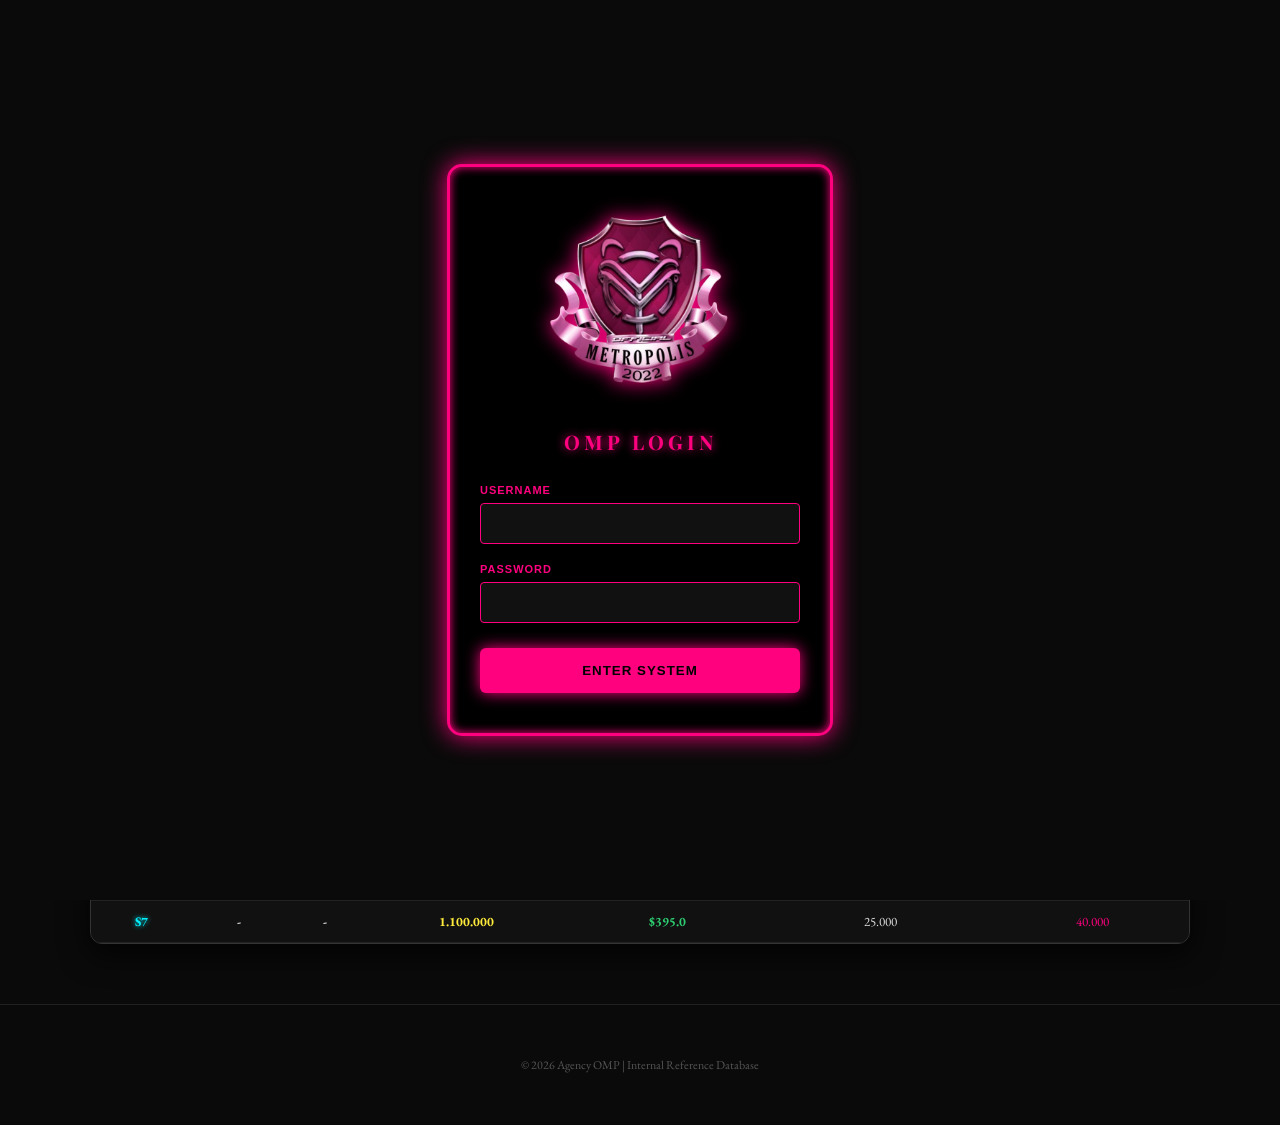
==== Database.html @ b2efff4b "Add files via upload" ====
<!DOCTYPE html>
<html lang="id">
<head>
  <meta charset="UTF-8">
  <meta name="viewport" content="width=device-width, initial-scale=1.0">
  <title>Database Gaji OMP</title>
  <link href="https://fonts.googleapis.com/css2?family=Playfair+Display:wght@700&family=EB+Garamond&display=swap" rel="stylesheet">
  
  <style>
    :root {
      --pink: #ff007f; /* Pink Neon Utama */
      --dark-bg: #0a0a0a; /* Hitam Pekat */
      --card-bg: #1a1a1a; /* Hitam Kartu */
      --text: #ffffff;
    }

    body {
      background: var(--dark-bg);
      color: var(--text);
      font-family: 'EB Garamond', serif;
      margin: 0;
      padding: 0;
    }

    /* --- Header dengan Logo Kiri & Kanan --- */
    header {
      padding: 30px 20px;
      text-align: center;
      background: linear-gradient(to bottom, #1a1a1a, #0a0a0a);
      border-bottom: 2px solid var(--pink);
      box-shadow: 0 4px 15px rgba(255, 0, 127, 0.3);
    }

    .header-content {
      display: flex;
      align-items: center;
      justify-content: center;
      gap: 20px; /* Jarak antara logo dan teks */
    }

    .side-logo {
      height: 60px; /* Ukuran logo samping */
      width: auto;
      filter: drop-shadow(0 0 8px var(--pink));
    }

    h1 { 
      font-family: 'Playfair Display', serif; 
      color: var(--pink); 
      margin: 0; 
      letter-spacing: 2px; 
      font-size: 28px; 
      text-shadow: 0 0 10px var(--pink);
    }

    .motto { font-style: italic; color: #888; margin-top: 10px; font-size: 14px; }

    nav {
      background: #111;
      padding: 12px 0;
      border-bottom: 1px solid #333;
      text-align: center;
      position: sticky;
      top: 0;
      z-index: 100;
    }

    .nav-inner a {
      color: #888;
      text-decoration: none;
      margin: 0 15px;
      text-transform: uppercase;
      font-size: 11px;
      letter-spacing: 1px;
      transition: 0.3s;
    }

    .nav-inner a:hover { color: var(--pink); }
    .nav-inner a.active { color: var(--pink); font-weight: bold; border-bottom: 1px solid var(--pink); }

    main { padding: 20px; max-width: 1100px; margin: auto; }

    .section-title {
      font-family: 'Playfair Display', serif;
      font-size: 24px;
      text-align: center;
      color: var(--pink);
      margin: 30px 0;
      text-transform: uppercase;
      text-shadow: 0 0 8px rgba(255, 0, 127, 0.4);
    }

    .table-wrapper {
      background: var(--card-bg);
      border-radius: 12px;
      border: 1px solid #333;
      overflow-x: auto;
      box-shadow: 0 10px 30px rgba(0,0,0,0.8);
    }

    table {
      width: 100%;
      border-collapse: collapse;
      font-size: 13px;
      text-align: center;
    }

    th {
      background: #000;
      color: var(--pink);
      padding: 15px 5px;
      text-transform: uppercase;
      font-size: 11px;
      border-bottom: 2px solid var(--pink);
    }

    td {
      padding: 12px 5px;
      border-bottom: 1px solid #222;
      color: #ddd;
    }

    tr:nth-child(even) { background: #111; }
    tr:hover { background: #1a000a; } 
    
    .lvl-bold { font-weight: bold; color: #00f2ff; text-shadow: 0 0 5px #00f2ff; }
    .dur-box { color: #fff; font-weight: bold; }
    .koin-bold { color: #ffeb3b; font-weight: bold; }
    .usd-highlight { color: #2ecc71; font-weight: bold; }

    footer { text-align: center; padding: 40px; color: #555; font-size: 12px; border-top: 1px solid #222; margin-top: 40px; }

    /* Responsif Mobile */
    @media (max-width: 600px) {
      .header-content { gap: 10px; }
      .side-logo { height: 40px; }
      h1 { font-size: 20px; }
    }
  </style>
  
  <script src="auth.js"></script>
</head>
<body>

  <header>
    <div class="header-content">
      <img src="logo.png" alt="Logo" class="side-logo">
      
      <h1>AGENCY OMP</h1>
      
      <img src="logo.png" alt="Logo" class="side-logo">
    </div>
    <div class="motto">"Owner - Momo OMP"</div>
  </header>

  <nav>
    <div class="nav-inner">
      <a href="index.html">Salary Calculator</a>
      <a href="Database.html" class="active">Database Gaji</a>
      <a href="event.html">Special Send</a>
      <a href="support.html">Contact Support</a>
    </div>
  </nav>

  <main>
    <div class="section-title">Reference: Target & Valid Duration</div>

    <div class="table-wrapper">
      <table>
        <thead>
          <tr>
            <th>Level</th>
            <th>Hari</th>
            <th>Jam</th>
            <th>Target Koin</th>
            <th>Gaji Host ($)</th>
            <th>Bonus Agency</th>
            <th>Bonus YoYo</th>
          </tr>
        </thead>
        <tbody id="masterTableBody"></tbody>
      </table>
    </div>
  </main>

  <footer>
    <p>&copy; 2026 Agency OMP | Internal Reference Database</p>
  </footer>

  <script>
    const DATA_MASTER = [
        {lvl:"A", h:8, j:16, t:"5.000", usd:"2.5", bAF:"-", bY:"-"},
        {lvl:"B", h:8, j:16, t:"8.000", usd:"4.0", bAF:"-", bY:"-"},
        {lvl:"C", h:8, j:16, t:"13.000", usd:"6.5", bAF:"-", bY:"-"},
        {lvl:"D", h:8, j:16, t:"19.000", usd:"9.4", bAF:"-", bY:"-"},
        {lvl:"E", h:8, j:16, t:"27.000", usd:"13.2", bAF:"-", bY:"-"},
        {lvl:"F", h:8, j:16, t:"37.000", usd:"18.0", bAF:"-", bY:"-"},
        {lvl:"G", h:8, j:16, t:"52.000", usd:"25.1", bAF:"-", bY:"-"},
        {lvl:"H", h:8, j:16, t:"67.000", usd:"32.1", bAF:"-", bY:"-"},
        {lvl:"I", h:8, j:16, t:"88.000", usd:"42.0", bAF:"750", bY:"-"},
        {lvl:"J", h:15, j:30, t:"110.350", usd:"52.1", bAF:"1.500", bY:"-"},
        {lvl:"K", h:15, j:30, t:"135.000", usd:"63.0", bAF:"1.800", bY:"-"},
        {lvl:"M", h:"-", j:"-", t:"195.000", usd:"89.0", bAF:"2.300", bY:"500"},
        {lvl:"S1", h:"-", j:"-", t:"400.000", usd:"168.0", bAF:"6.000", bY:"5.000"},
        {lvl:"S7", h:"-", j:"-", t:"1.100.000", usd:"395.0", bAF:"25.000", bY:"40.000"}
    ];

    const tableBody = document.getElementById('masterTableBody');
    tableBody.innerHTML = DATA_MASTER.map(d => `
      <tr>
        <td class="lvl-bold">${d.lvl}</td>
        <td class="dur-box">${d.h}</td>
        <td class="dur-box">${d.j}</td>
        <td class="koin-bold">${d.t}</td>
        <td class="usd-highlight">$${d.usd}</td>
        <td>${d.bAF}</td>
        <td style="color:var(--pink)">${d.bY}</td>
      </tr>
    `).join('');
  </script>
</body>
</html>
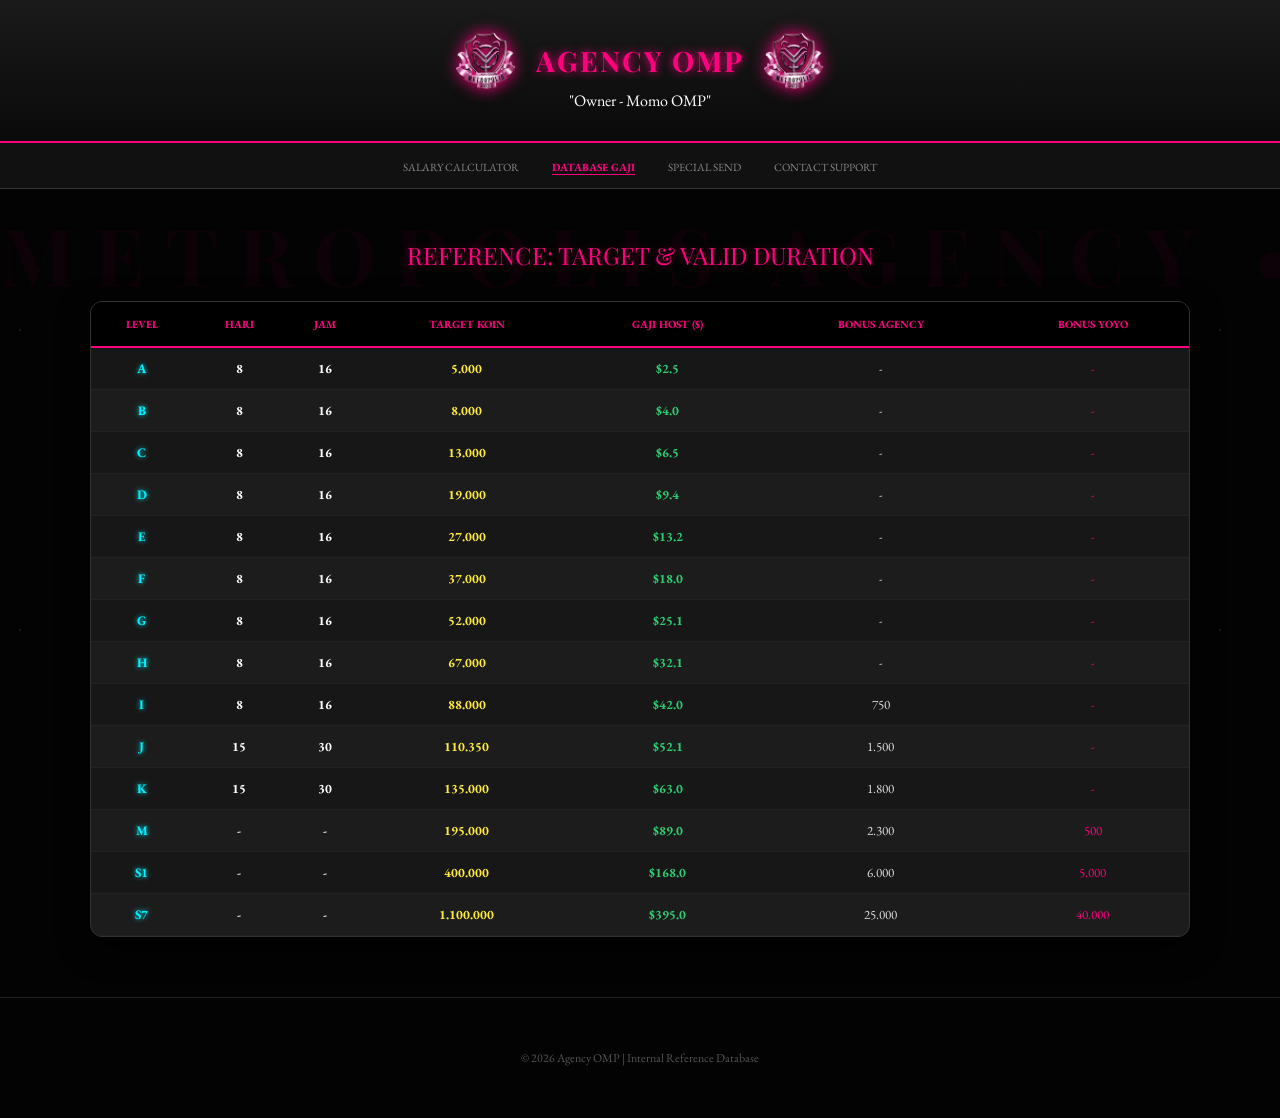
==== commit 7889920f: "Update Database.html" ====
--- a/Database.html
+++ b/Database.html
@@ -1,222 +1,235 @@
 <!DOCTYPE html>
 <html lang="id">
 <head>
-  <meta charset="UTF-8">
-  <meta name="viewport" content="width=device-width, initial-scale=1.0">
-  <title>Database Gaji OMP</title>
-  <link href="https://fonts.googleapis.com/css2?family=Playfair+Display:wght@700&family=EB+Garamond&display=swap" rel="stylesheet">
-  
-  <style>
-    :root {
-      --pink: #ff007f; /* Pink Neon Utama */
-      --dark-bg: #0a0a0a; /* Hitam Pekat */
-      --card-bg: #1a1a1a; /* Hitam Kartu */
-      --text: #ffffff;
-    }
-
-    body {
-      background: var(--dark-bg);
-      color: var(--text);
-      font-family: 'EB Garamond', serif;
-      margin: 0;
-      padding: 0;
-    }
-
-    /* --- Header dengan Logo Kiri & Kanan --- */
-    header {
-      padding: 30px 20px;
-      text-align: center;
-      background: linear-gradient(to bottom, #1a1a1a, #0a0a0a);
-      border-bottom: 2px solid var(--pink);
-      box-shadow: 0 4px 15px rgba(255, 0, 127, 0.3);
-    }
-
-    .header-content {
-      display: flex;
-      align-items: center;
-      justify-content: center;
-      gap: 20px; /* Jarak antara logo dan teks */
-    }
-
-    .side-logo {
-      height: 60px; /* Ukuran logo samping */
-      width: auto;
-      filter: drop-shadow(0 0 8px var(--pink));
-    }
-
-    h1 { 
-      font-family: 'Playfair Display', serif; 
-      color: var(--pink); 
-      margin: 0; 
-      letter-spacing: 2px; 
-      font-size: 28px; 
-      text-shadow: 0 0 10px var(--pink);
-    }
-
-    .motto { font-style: italic; color: #888; margin-top: 10px; font-size: 14px; }
-
-    nav {
-      background: #111;
-      padding: 12px 0;
-      border-bottom: 1px solid #333;
-      text-align: center;
-      position: sticky;
-      top: 0;
-      z-index: 100;
-    }
-
-    .nav-inner a {
-      color: #888;
-      text-decoration: none;
-      margin: 0 15px;
-      text-transform: uppercase;
-      font-size: 11px;
-      letter-spacing: 1px;
-      transition: 0.3s;
-    }
-
-    .nav-inner a:hover { color: var(--pink); }
-    .nav-inner a.active { color: var(--pink); font-weight: bold; border-bottom: 1px solid var(--pink); }
-
-    main { padding: 20px; max-width: 1100px; margin: auto; }
-
-    .section-title {
-      font-family: 'Playfair Display', serif;
-      font-size: 24px;
-      text-align: center;
-      color: var(--pink);
-      margin: 30px 0;
-      text-transform: uppercase;
-      text-shadow: 0 0 8px rgba(255, 0, 127, 0.4);
-    }
-
-    .table-wrapper {
-      background: var(--card-bg);
-      border-radius: 12px;
-      border: 1px solid #333;
-      overflow-x: auto;
-      box-shadow: 0 10px 30px rgba(0,0,0,0.8);
-    }
-
-    table {
-      width: 100%;
-      border-collapse: collapse;
-      font-size: 13px;
-      text-align: center;
-    }
-
-    th {
-      background: #000;
-      color: var(--pink);
-      padding: 15px 5px;
-      text-transform: uppercase;
-      font-size: 11px;
-      border-bottom: 2px solid var(--pink);
-    }
-
-    td {
-      padding: 12px 5px;
-      border-bottom: 1px solid #222;
-      color: #ddd;
-    }
-
-    tr:nth-child(even) { background: #111; }
-    tr:hover { background: #1a000a; } 
+    <meta charset="UTF-8">
+    <meta name="viewport" content="width=device-width, initial-scale=1.0">
+    <title>Database Gaji OMP</title>
+    <link href="https://fonts.googleapis.com/css2?family=Playfair+Display:wght@700&family=EB+Garamond&display=swap" rel="stylesheet">
     
-    .lvl-bold { font-weight: bold; color: #00f2ff; text-shadow: 0 0 5px #00f2ff; }
-    .dur-box { color: #fff; font-weight: bold; }
-    .koin-bold { color: #ffeb3b; font-weight: bold; }
-    .usd-highlight { color: #2ecc71; font-weight: bold; }
-
-    footer { text-align: center; padding: 40px; color: #555; font-size: 12px; border-top: 1px solid #222; margin-top: 40px; }
-
-    /* Responsif Mobile */
-    @media (max-width: 600px) {
-      .header-content { gap: 10px; }
-      .side-logo { height: 40px; }
-      h1 { font-size: 20px; }
-    }
-  </style>
-  
-  <script src="auth.js"></script>
+    <style>
+        :root {
+            --pink: #ff007f; /* Pink Neon Utama */
+            --dark-bg: #030303; /* Hitam Pekat */
+            --card-bg: rgba(26, 26, 26, 0.9); /* Hitam Kartu Transparan */
+            --text: #ffffff;
+            --neon-shadow: 0 0 10px rgba(255, 0, 127, 0.5);
+        }
+
+        body {
+            background: var(--dark-bg);
+            color: var(--text);
+            font-family: 'EB Garamond', serif;
+            margin: 0;
+            padding: 0;
+            overflow-x: hidden;
+            position: relative;
+        }
+
+        /* ═══ EFEK ANIMASI LATAR BELAKANG ═══ */
+        
+        /* 1. Teks Berjalan Metropolis Agency */
+        .bg-marquee {
+            position: fixed;
+            top: 200px;
+            left: 0;
+            width: 100%;
+            white-space: nowrap;
+            font-size: 80px;
+            font-family: 'Playfair Display', serif;
+            font-weight: bold;
+            color: rgba(255, 0, 127, 0.04);
+            text-transform: uppercase;
+            letter-spacing: 20px;
+            pointer-events: none;
+            z-index: -2;
+            animation: move-text 40s linear infinite;
+        }
+
+        @keyframes move-text {
+            0% { transform: translateX(100%); }
+            100% { transform: translateX(-100%); }
+        }
+
+        /* 2. Hujan Bintang Bergerak */
+        body::before {
+            content: "";
+            position: fixed;
+            top: 0; left: 0; width: 100%; height: 100%;
+            background: 
+                radial-gradient(1px 1px at 20px 30px, #fff, rgba(0,0,0,0)),
+                radial-gradient(1.5px 1.5px at 100px 150px, var(--pink), rgba(0,0,0,0)),
+                radial-gradient(1px 1px at 200px 100px, #fff, rgba(0,0,0,0));
+            background-size: 300px 300px;
+            z-index: -1;
+            animation: stars-falling 25s linear infinite;
+            opacity: 0.3;
+        }
+
+        @keyframes stars-falling {
+            from { transform: translateY(0); }
+            to { transform: translateY(1000px); }
+        }
+
+        /* ═══ HEADER & NAV ═══ */
+        header {
+            padding: 30px 20px;
+            text-align: center;
+            background: linear-gradient(to bottom, #1a1a1a, #0a0a0a);
+            border-bottom: 2px solid var(--pink);
+            box-shadow: 0 4px 15px rgba(255, 0, 127, 0.3);
+            position: relative; z-index: 10;
+        }
+
+        .header-content { display: flex; align-items: center; justify-content: center; gap: 20px; }
+        .side-logo { height: 60px; filter: drop-shadow(0 0 8px var(--pink)); }
+        h1 { font-family: 'Playfair Display', serif; color: var(--pink); margin: 0; letter-spacing: 2px; font-size: 28px; text-shadow: 0 0 10px var(--pink); }
+
+        nav { background: #111; padding: 12px 0; border-bottom: 1px solid #333; text-align: center; position: sticky; top: 0; z-index: 100; }
+        .nav-inner a { color: #888; text-decoration: none; margin: 0 15px; text-transform: uppercase; font-size: 11px; transition: 0.3s; }
+        .nav-inner a:hover, .nav-inner a.active { color: var(--pink); font-weight: bold; border-bottom: 1px solid var(--pink); }
+
+        /* ═══ MAIN CONTENT ═══ */
+        main { padding: 20px; max-width: 1100px; margin: auto; position: relative; z-index: 5; }
+
+        .section-title {
+            font-family: 'Playfair Display', serif;
+            font-size: 24px;
+            text-align: center;
+            color: var(--pink);
+            margin: 30px 0;
+            text-transform: uppercase;
+            text-shadow: 0 0 8px rgba(255, 0, 127, 0.4);
+        }
+
+        .table-wrapper {
+            background: var(--card-bg);
+            border-radius: 12px;
+            border: 1px solid #333;
+            overflow-x: auto;
+            box-shadow: 0 10px 30px rgba(0,0,0,0.8);
+            backdrop-filter: blur(8px);
+        }
+
+        table { width: 100%; border-collapse: collapse; font-size: 13px; text-align: center; }
+
+        th {
+            background: #000;
+            color: var(--pink);
+            padding: 15px 5px;
+            text-transform: uppercase;
+            font-size: 11px;
+            border-bottom: 2px solid var(--pink);
+        }
+
+        td {
+            padding: 12px 5px;
+            border-bottom: 1px solid #222;
+            color: #ddd;
+            transition: 0.3s;
+        }
+
+        tr:nth-child(even) { background: rgba(255, 255, 255, 0.02); }
+        
+        /* Animasi Glow pada Baris saat Hover */
+        tr:hover td { 
+            background: rgba(255, 0, 127, 0.1); 
+            color: #fff;
+            text-shadow: 0 0 5px var(--pink);
+        }
+
+        .lvl-bold { font-weight: bold; color: #00f2ff; text-shadow: 0 0 5px #00f2ff; }
+        .dur-box { color: #fff; font-weight: bold; }
+        .koin-bold { color: #ffeb3b; font-weight: bold; }
+        .usd-highlight { color: #2ecc71; font-weight: bold; }
+
+        footer { text-align: center; padding: 40px; color: #555; font-size: 12px; border-top: 1px solid #222; margin-top: 40px; }
+
+        /* Responsif Mobile */
+        @media (max-width: 600px) {
+            .header-content { gap: 10px; }
+            .side-logo { height: 40px; }
+            h1 { font-size: 20px; }
+            .bg-marquee { font-size: 50px; }
+        }
+    </style>
 </head>
 <body>
 
-  <header>
-    <div class="header-content">
-      <img src="logo.png" alt="Logo" class="side-logo">
-      
-      <h1>AGENCY OMP</h1>
-      
-      <img src="logo.png" alt="Logo" class="side-logo">
-    </div>
-    <div class="motto">"Owner - Momo OMP"</div>
-  </header>
-
-  <nav>
-    <div class="nav-inner">
-      <a href="index.html">Salary Calculator</a>
-      <a href="Database.html" class="active">Database Gaji</a>
-      <a href="event.html">Special Send</a>
-      <a href="support.html">Contact Support</a>
-    </div>
-  </nav>
-
-  <main>
-    <div class="section-title">Reference: Target & Valid Duration</div>
-
-    <div class="table-wrapper">
-      <table>
-        <thead>
-          <tr>
-            <th>Level</th>
-            <th>Hari</th>
-            <th>Jam</th>
-            <th>Target Koin</th>
-            <th>Gaji Host ($)</th>
-            <th>Bonus Agency</th>
-            <th>Bonus YoYo</th>
-          </tr>
-        </thead>
-        <tbody id="masterTableBody"></tbody>
-      </table>
-    </div>
-  </main>
-
-  <footer>
-    <p>&copy; 2026 Agency OMP | Internal Reference Database</p>
-  </footer>
-
-  <script>
-    const DATA_MASTER = [
-        {lvl:"A", h:8, j:16, t:"5.000", usd:"2.5", bAF:"-", bY:"-"},
-        {lvl:"B", h:8, j:16, t:"8.000", usd:"4.0", bAF:"-", bY:"-"},
-        {lvl:"C", h:8, j:16, t:"13.000", usd:"6.5", bAF:"-", bY:"-"},
-        {lvl:"D", h:8, j:16, t:"19.000", usd:"9.4", bAF:"-", bY:"-"},
-        {lvl:"E", h:8, j:16, t:"27.000", usd:"13.2", bAF:"-", bY:"-"},
-        {lvl:"F", h:8, j:16, t:"37.000", usd:"18.0", bAF:"-", bY:"-"},
-        {lvl:"G", h:8, j:16, t:"52.000", usd:"25.1", bAF:"-", bY:"-"},
-        {lvl:"H", h:8, j:16, t:"67.000", usd:"32.1", bAF:"-", bY:"-"},
-        {lvl:"I", h:8, j:16, t:"88.000", usd:"42.0", bAF:"750", bY:"-"},
-        {lvl:"J", h:15, j:30, t:"110.350", usd:"52.1", bAF:"1.500", bY:"-"},
-        {lvl:"K", h:15, j:30, t:"135.000", usd:"63.0", bAF:"1.800", bY:"-"},
-        {lvl:"M", h:"-", j:"-", t:"195.000", usd:"89.0", bAF:"2.300", bY:"500"},
-        {lvl:"S1", h:"-", j:"-", t:"400.000", usd:"168.0", bAF:"6.000", bY:"5.000"},
-        {lvl:"S7", h:"-", j:"-", t:"1.100.000", usd:"395.0", bAF:"25.000", bY:"40.000"}
-    ];
-
-    const tableBody = document.getElementById('masterTableBody');
-    tableBody.innerHTML = DATA_MASTER.map(d => `
-      <tr>
-        <td class="lvl-bold">${d.lvl}</td>
-        <td class="dur-box">${d.h}</td>
-        <td class="dur-box">${d.j}</td>
-        <td class="koin-bold">${d.t}</td>
-        <td class="usd-highlight">$${d.usd}</td>
-        <td>${d.bAF}</td>
-        <td style="color:var(--pink)">${d.bY}</td>
-      </tr>
-    `).join('');
-  </script>
+    <div class="bg-marquee">METROPOLIS AGENCY • METROPOLIS AGENCY • METROPOLIS AGENCY</div>
+
+    <header>
+        <div class="header-content">
+            <img src="logo.png" alt="Logo" class="side-logo">
+            <h1>AGENCY OMP</h1>
+            <img src="logo.png" alt="Logo" class="side-logo">
+        </div>
+        <div class="motto">"Owner - Momo OMP"</div>
+    </header>
+
+    <nav>
+        <div class="nav-inner">
+            <a href="index.html">Salary Calculator</a>
+            <a href="Database.html" class="active">Database Gaji</a>
+            <a href="event.html">Special Send</a>
+            <a href="support.html">Contact Support</a>
+        </div>
+    </nav>
+
+    <main>
+        <div class="section-title">Reference: Target & Valid Duration</div>
+
+        <div class="table-wrapper">
+            <table>
+                <thead>
+                    <tr>
+                        <th>Level</th>
+                        <th>Hari</th>
+                        <th>Jam</th>
+                        <th>Target Koin</th>
+                        <th>Gaji Host ($)</th>
+                        <th>Bonus Agency</th>
+                        <th>Bonus YoYo</th>
+                    </tr>
+                </thead>
+                <tbody id="masterTableBody"></tbody>
+            </table>
+        </div>
+    </main>
+
+    <footer>
+        <p>&copy; 2026 Agency OMP | Internal Reference Database</p>
+    </footer>
+
+    <script>
+        const DATA_MASTER = [
+            {lvl:"A", h:8, j:16, t:"5.000", usd:"2.5", bAF:"-", bY:"-"},
+            {lvl:"B", h:8, j:16, t:"8.000", usd:"4.0", bAF:"-", bY:"-"},
+            {lvl:"C", h:8, j:16, t:"13.000", usd:"6.5", bAF:"-", bY:"-"},
+            {lvl:"D", h:8, j:16, t:"19.000", usd:"9.4", bAF:"-", bY:"-"},
+            {lvl:"E", h:8, j:16, t:"27.000", usd:"13.2", bAF:"-", bY:"-"},
+            {lvl:"F", h:8, j:16, t:"37.000", usd:"18.0", bAF:"-", bY:"-"},
+            {lvl:"G", h:8, j:16, t:"52.000", usd:"25.1", bAF:"-", bY:"-"},
+            {lvl:"H", h:8, j:16, t:"67.000", usd:"32.1", bAF:"-", bY:"-"},
+            {lvl:"I", h:8, j:16, t:"88.000", usd:"42.0", bAF:"750", bY:"-"},
+            {lvl:"J", h:15, j:30, t:"110.350", usd:"52.1", bAF:"1.500", bY:"-"},
+            {lvl:"K", h:15, j:30, t:"135.000", usd:"63.0", bAF:"1.800", bY:"-"},
+            {lvl:"M", h:"-", j:"-", t:"195.000", usd:"89.0", bAF:"2.300", bY:"500"},
+            {lvl:"S1", h:"-", j:"-", t:"400.000", usd:"168.0", bAF:"6.000", bY:"5.000"},
+            {lvl:"S7", h:"-", j:"-", t:"1.100.000", usd:"395.0", bAF:"25.000", bY:"40.000"}
+        ];
+
+        const tableBody = document.getElementById('masterTableBody');
+        tableBody.innerHTML = DATA_MASTER.map(d => `
+            <tr>
+                <td class="lvl-bold">${d.lvl}</td>
+                <td class="dur-box">${d.h}</td>
+                <td class="dur-box">${d.j}</td>
+                <td class="koin-bold">${d.t}</td>
+                <td class="usd-highlight">$${d.usd}</td>
+                <td>${d.bAF}</td>
+                <td style="color:var(--pink)">${d.bY}</td>
+            </tr>
+        `).join('');
+    </script>
 </body>
-</html>+</html>
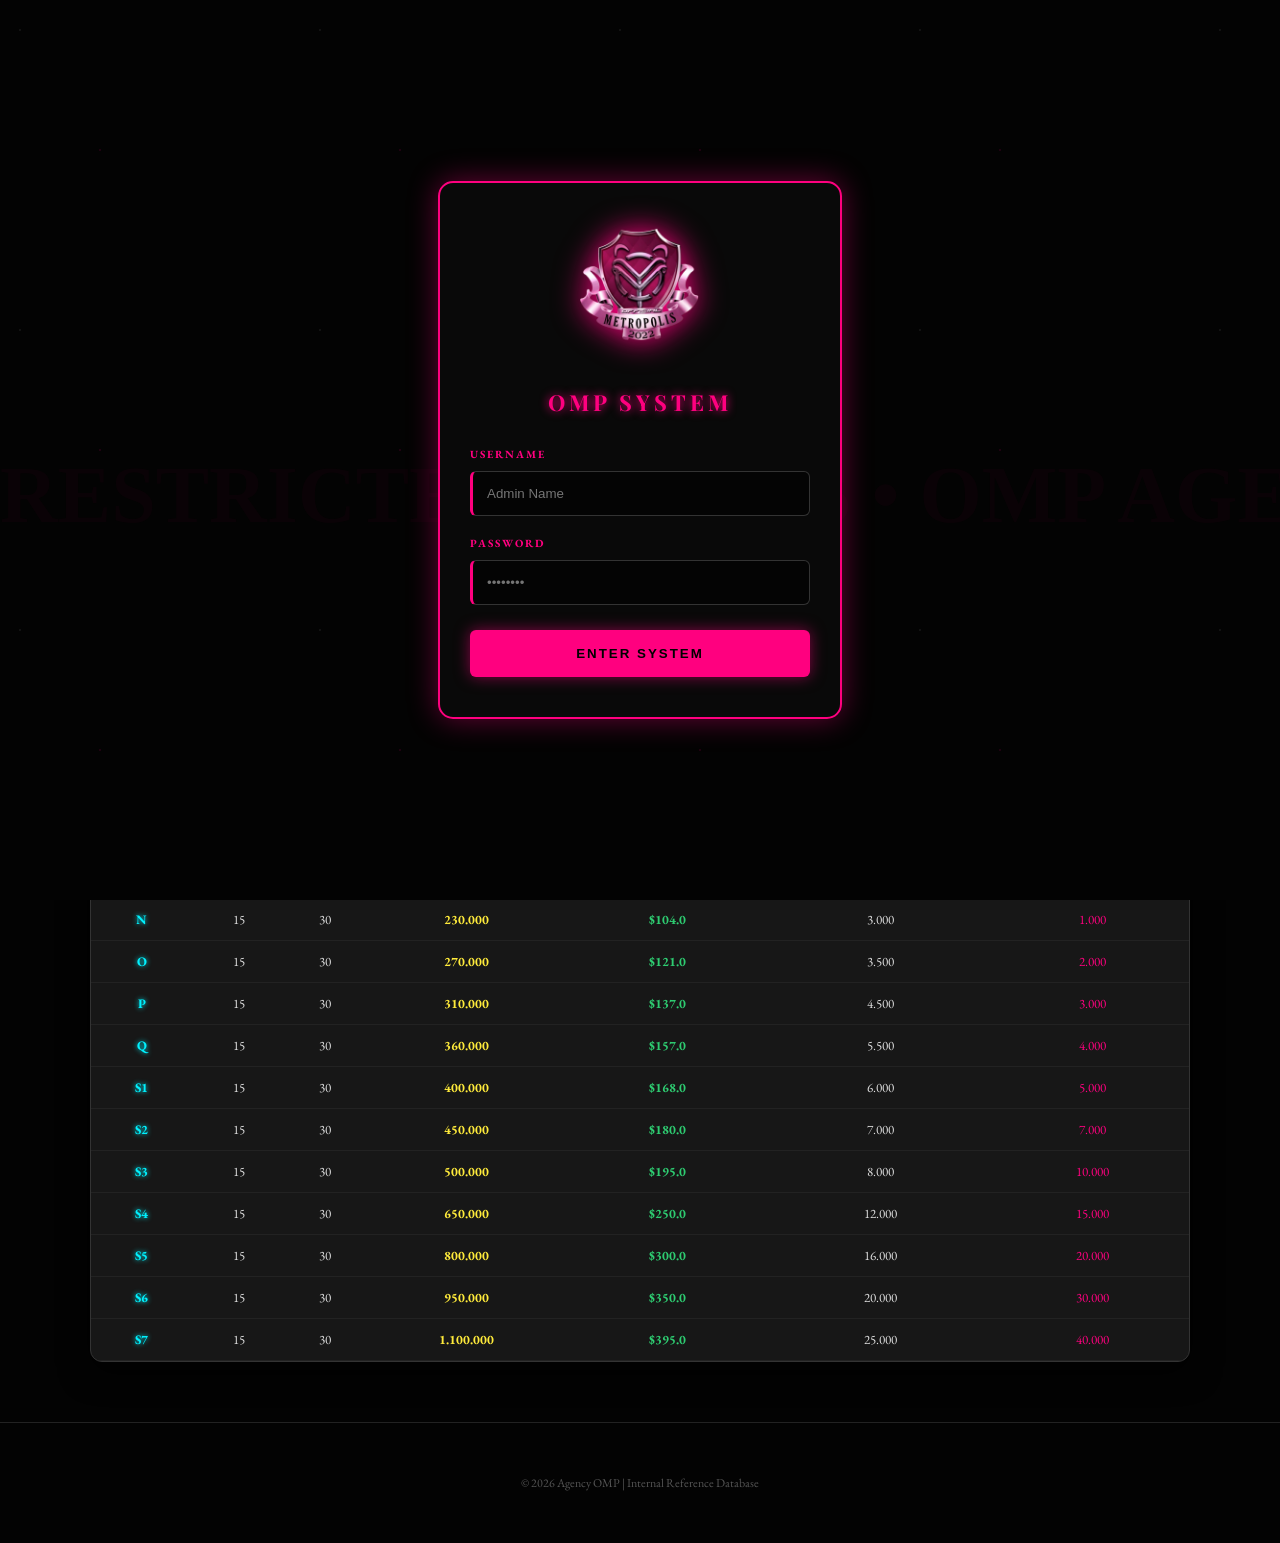
==== commit 365cc4f3: "Update Database.html" ====
--- a/Database.html
+++ b/Database.html
@@ -4,13 +4,16 @@
     <meta charset="UTF-8">
     <meta name="viewport" content="width=device-width, initial-scale=1.0">
     <title>Database Gaji OMP</title>
+    
+    <script src="auth.js"></script>
+
     <link href="https://fonts.googleapis.com/css2?family=Playfair+Display:wght@700&family=EB+Garamond&display=swap" rel="stylesheet">
     
     <style>
         :root {
-            --pink: #ff007f; /* Pink Neon Utama */
-            --dark-bg: #030303; /* Hitam Pekat */
-            --card-bg: rgba(26, 26, 26, 0.9); /* Hitam Kartu Transparan */
+            --pink: #ff007f; 
+            --dark-bg: #030303; 
+            --card-bg: rgba(26, 26, 26, 0.9); 
             --text: #ffffff;
             --neon-shadow: 0 0 10px rgba(255, 0, 127, 0.5);
         }
@@ -26,8 +29,6 @@
         }
 
         /* ═══ EFEK ANIMASI LATAR BELAKANG ═══ */
-        
-        /* 1. Teks Berjalan Metropolis Agency */
         .bg-marquee {
             position: fixed;
             top: 200px;
@@ -50,15 +51,13 @@
             100% { transform: translateX(-100%); }
         }
 
-        /* 2. Hujan Bintang Bergerak */
         body::before {
             content: "";
             position: fixed;
             top: 0; left: 0; width: 100%; height: 100%;
             background: 
                 radial-gradient(1px 1px at 20px 30px, #fff, rgba(0,0,0,0)),
-                radial-gradient(1.5px 1.5px at 100px 150px, var(--pink), rgba(0,0,0,0)),
-                radial-gradient(1px 1px at 200px 100px, #fff, rgba(0,0,0,0));
+                radial-gradient(1.5px 1.5px at 100px 150px, var(--pink), rgba(0,0,0,0));
             background-size: 300px 300px;
             z-index: -1;
             animation: stars-falling 25s linear infinite;
@@ -85,21 +84,32 @@
         h1 { font-family: 'Playfair Display', serif; color: var(--pink); margin: 0; letter-spacing: 2px; font-size: 28px; text-shadow: 0 0 10px var(--pink); }
 
         nav { background: #111; padding: 12px 0; border-bottom: 1px solid #333; text-align: center; position: sticky; top: 0; z-index: 100; }
+        .nav-inner { display: flex; align-items: center; justify-content: center; gap: 10px; flex-wrap: wrap; }
         .nav-inner a { color: #888; text-decoration: none; margin: 0 15px; text-transform: uppercase; font-size: 11px; transition: 0.3s; }
         .nav-inner a:hover, .nav-inner a.active { color: var(--pink); font-weight: bold; border-bottom: 1px solid var(--pink); }
 
+        /* TOMBOL LOGOUT NEON */
+        .btn-logout {
+            color: #ff007f !important;
+            font-weight: bold !important;
+            border: 2px solid #ff007f !important;
+            padding: 4px 12px !important;
+            border-radius: 20px !important;
+            margin-left: 10px !important;
+            text-shadow: 0 0 5px #ff007f;
+            box-shadow: 0 0 10px rgba(255, 0, 127, 0.3);
+            transition: all 0.4s ease !important;
+            animation: neon-pulse-btn 2s infinite alternate;
+        }
+
+        @keyframes neon-pulse-btn {
+            from { box-shadow: 0 0 5px rgba(255, 0, 127, 0.4); }
+            to { box-shadow: 0 0 15px rgba(255, 0, 127, 0.8); }
+        }
+
         /* ═══ MAIN CONTENT ═══ */
         main { padding: 20px; max-width: 1100px; margin: auto; position: relative; z-index: 5; }
-
-        .section-title {
-            font-family: 'Playfair Display', serif;
-            font-size: 24px;
-            text-align: center;
-            color: var(--pink);
-            margin: 30px 0;
-            text-transform: uppercase;
-            text-shadow: 0 0 8px rgba(255, 0, 127, 0.4);
-        }
+        .section-title { font-family: 'Playfair Display', serif; font-size: 24px; text-align: center; color: var(--pink); margin: 30px 0; text-transform: uppercase; }
 
         .table-wrapper {
             background: var(--card-bg);
@@ -111,51 +121,20 @@
         }
 
         table { width: 100%; border-collapse: collapse; font-size: 13px; text-align: center; }
-
-        th {
-            background: #000;
-            color: var(--pink);
-            padding: 15px 5px;
-            text-transform: uppercase;
-            font-size: 11px;
-            border-bottom: 2px solid var(--pink);
-        }
-
-        td {
-            padding: 12px 5px;
-            border-bottom: 1px solid #222;
-            color: #ddd;
-            transition: 0.3s;
-        }
-
-        tr:nth-child(even) { background: rgba(255, 255, 255, 0.02); }
-        
-        /* Animasi Glow pada Baris saat Hover */
-        tr:hover td { 
-            background: rgba(255, 0, 127, 0.1); 
-            color: #fff;
-            text-shadow: 0 0 5px var(--pink);
-        }
+        th { background: #000; color: var(--pink); padding: 15px 5px; text-transform: uppercase; font-size: 11px; border-bottom: 2px solid var(--pink); }
+        td { padding: 12px 5px; border-bottom: 1px solid #222; color: #ddd; }
+        tr:hover td { background: rgba(255, 0, 127, 0.1); color: #fff; text-shadow: 0 0 5px var(--pink); }
 
         .lvl-bold { font-weight: bold; color: #00f2ff; text-shadow: 0 0 5px #00f2ff; }
-        .dur-box { color: #fff; font-weight: bold; }
         .koin-bold { color: #ffeb3b; font-weight: bold; }
         .usd-highlight { color: #2ecc71; font-weight: bold; }
 
         footer { text-align: center; padding: 40px; color: #555; font-size: 12px; border-top: 1px solid #222; margin-top: 40px; }
-
-        /* Responsif Mobile */
-        @media (max-width: 600px) {
-            .header-content { gap: 10px; }
-            .side-logo { height: 40px; }
-            h1 { font-size: 20px; }
-            .bg-marquee { font-size: 50px; }
-        }
     </style>
 </head>
 <body>
 
-    <div class="bg-marquee">METROPOLIS AGENCY • METROPOLIS AGENCY • METROPOLIS AGENCY</div>
+    <div class="bg-marquee">METROPOLIS AGENCY • DATABASE • METROPOLIS AGENCY</div>
 
     <header>
         <div class="header-content">
@@ -172,6 +151,7 @@
             <a href="Database.html" class="active">Database Gaji</a>
             <a href="event.html">Special Send</a>
             <a href="support.html">Contact Support</a>
+            <a href="#" onclick="localStorage.removeItem('isLoggedIn'); location.reload();" class="btn-logout">LOGOUT</a>
         </div>
     </nav>
 
@@ -201,6 +181,7 @@
     </footer>
 
     <script>
+        // DATA LENGKAP A SAMPAI S7
         const DATA_MASTER = [
             {lvl:"A", h:8, j:16, t:"5.000", usd:"2.5", bAF:"-", bY:"-"},
             {lvl:"B", h:8, j:16, t:"8.000", usd:"4.0", bAF:"-", bY:"-"},
@@ -211,19 +192,29 @@
             {lvl:"G", h:8, j:16, t:"52.000", usd:"25.1", bAF:"-", bY:"-"},
             {lvl:"H", h:8, j:16, t:"67.000", usd:"32.1", bAF:"-", bY:"-"},
             {lvl:"I", h:8, j:16, t:"88.000", usd:"42.0", bAF:"750", bY:"-"},
-            {lvl:"J", h:15, j:30, t:"110.350", usd:"52.1", bAF:"1.500", bY:"-"},
+            {lvl:"J", h:15, j:30, t:"110.000", usd:"52.1", bAF:"1.500", bY:"-"},
             {lvl:"K", h:15, j:30, t:"135.000", usd:"63.0", bAF:"1.800", bY:"-"},
-            {lvl:"M", h:"-", j:"-", t:"195.000", usd:"89.0", bAF:"2.300", bY:"500"},
-            {lvl:"S1", h:"-", j:"-", t:"400.000", usd:"168.0", bAF:"6.000", bY:"5.000"},
-            {lvl:"S7", h:"-", j:"-", t:"1.100.000", usd:"395.0", bAF:"25.000", bY:"40.000"}
+            {lvl:"L", h:15, j:30, t:"165.000", usd:"76.0", bAF:"2.100", bY:"-"},
+            {lvl:"M", h:15, j:30, t:"195.000", usd:"89.0", bAF:"2.300", bY:"500"},
+            {lvl:"N", h:15, j:30, t:"230.000", usd:"104.0", bAF:"3.000", bY:"1.000"},
+            {lvl:"O", h:15, j:30, t:"270.000", usd:"121.0", bAF:"3.500", bY:"2.000"},
+            {lvl:"P", h:15, j:30, t:"310.000", usd:"137.0", bAF:"4.500", bY:"3.000"},
+            {lvl:"Q", h:15, j:30, t:"360.000", usd:"157.0", bAF:"5.500", bY:"4.000"},
+            {lvl:"S1", h:15, j:30, t:"400.000", usd:"168.0", bAF:"6.000", bY:"5.000"},
+            {lvl:"S2", h:15, j:30, t:"450.000", usd:"180.0", bAF:"7.000", bY:"7.000"},
+            {lvl:"S3", h:15, j:30, t:"500.000", usd:"195.0", bAF:"8.000", bY:"10.000"},
+            {lvl:"S4", h:15, j:30, t:"650.000", usd:"250.0", bAF:"12.000", bY:"15.000"},
+            {lvl:"S5", h:15, j:30, t:"800.000", usd:"300.0", bAF:"16.000", bY:"20.000"},
+            {lvl:"S6", h:15, j:30, t:"950.000", usd:"350.0", bAF:"20.000", bY:"30.000"},
+            {lvl:"S7", h:15, j:30, t:"1.100.000", usd:"395.0", bAF:"25.000", bY:"40.000"}
         ];
 
         const tableBody = document.getElementById('masterTableBody');
         tableBody.innerHTML = DATA_MASTER.map(d => `
             <tr>
                 <td class="lvl-bold">${d.lvl}</td>
-                <td class="dur-box">${d.h}</td>
-                <td class="dur-box">${d.j}</td>
+                <td>${d.h}</td>
+                <td>${d.j}</td>
                 <td class="koin-bold">${d.t}</td>
                 <td class="usd-highlight">$${d.usd}</td>
                 <td>${d.bAF}</td>
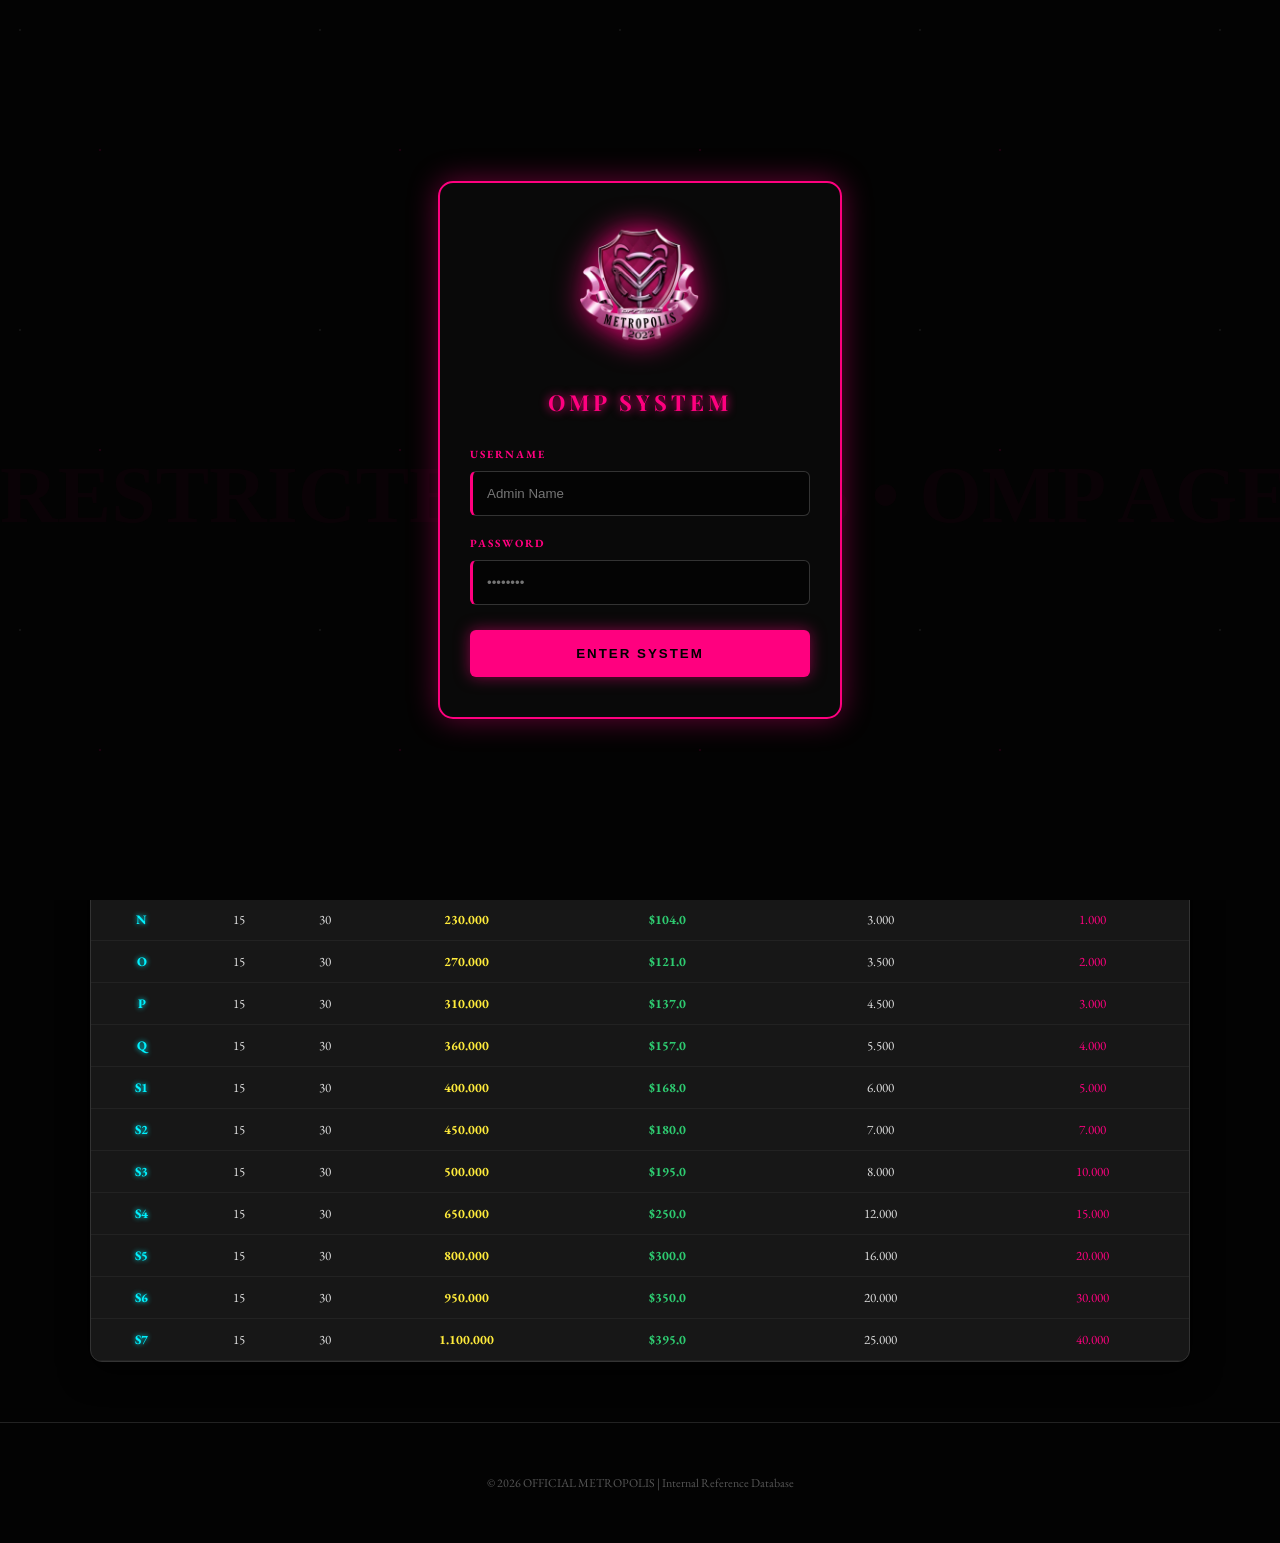
==== commit 695fa7bd: "Update Database.html" ====
--- a/Database.html
+++ b/Database.html
@@ -2,7 +2,7 @@
 <html lang="id">
 <head>
     <meta charset="UTF-8">
-    <meta name="viewport" content="width=device-width, initial-scale=1.0">
+    <meta name="viewport" content="width=1200">
     <title>Database Gaji OMP</title>
     
     <script src="auth.js"></script>
@@ -139,7 +139,7 @@
     <header>
         <div class="header-content">
             <img src="logo.png" alt="Logo" class="side-logo">
-            <h1>AGENCY OMP</h1>
+            <h1>OFFICIAL METROPOLIS</h1>
             <img src="logo.png" alt="Logo" class="side-logo">
         </div>
         <div class="motto">"Owner - Momo OMP"</div>
@@ -177,7 +177,7 @@
     </main>
 
     <footer>
-        <p>&copy; 2026 Agency OMP | Internal Reference Database</p>
+        <p>&copy; 2026 OFFICIAL METROPOLIS | Internal Reference Database</p>
     </footer>
 
     <script>
